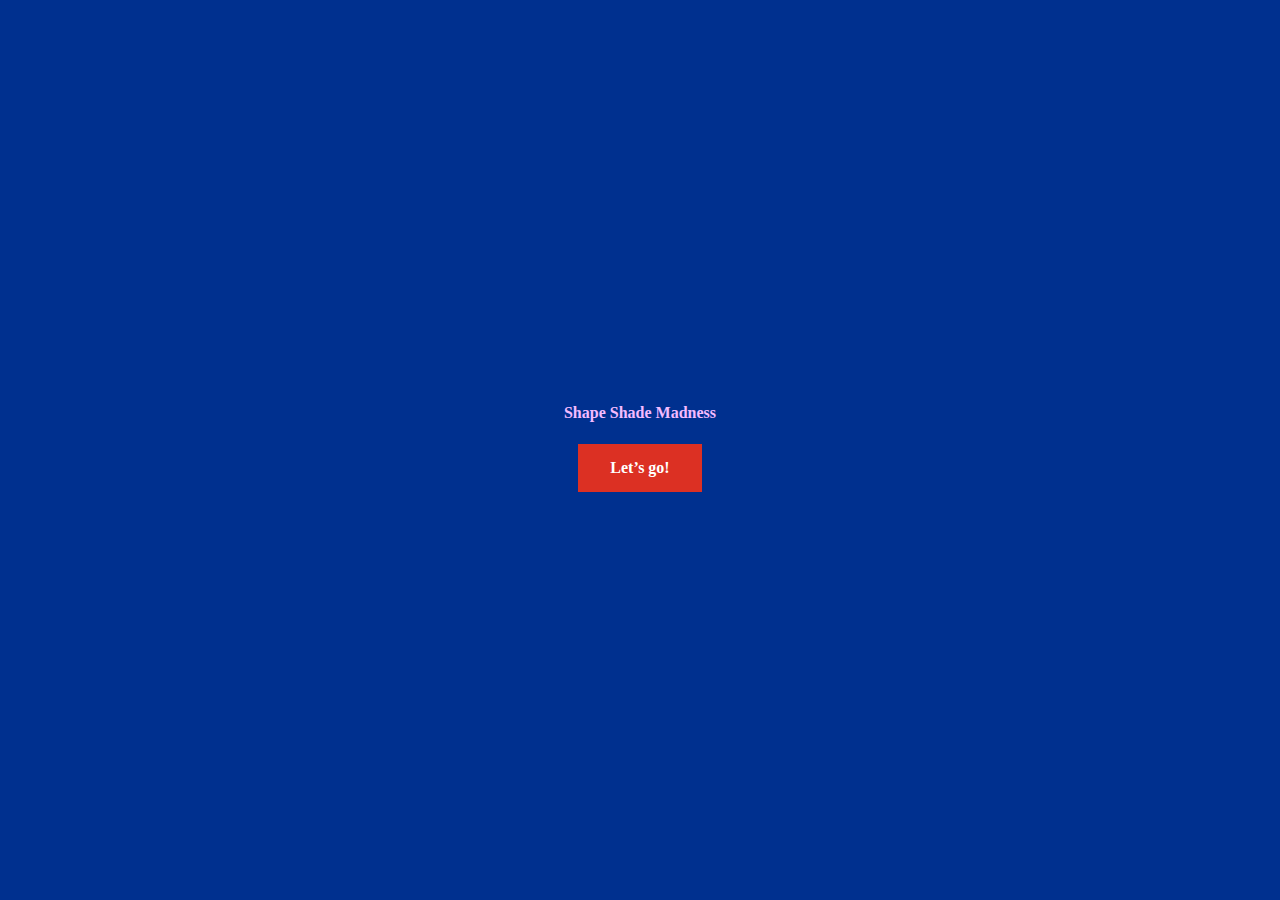
==== firstpg.html @ 8feacb55 "add file" ====
<!DOCTYPE html>
<html>

<head>
<title> Shape Shade Madness </title>
</head>

     <style>
body {
  background-color: #00308f;
}

        html, body {
            height: 100%;
            margin: 0;
            padding: 0;
            width: 100%;
        }

        body {
            display: table;
        }

        .my-block {
            text-align: center;
            display: table-cell;
            vertical-align: middle;
        }

.button {
  background-color: #dc3023;
  border: none;
  color: white;
  padding: 15px 32px;
  text-align: center;
  text-decoration: none;
  display: inline-block;
  font-size: 16px;
  margin: 4px 2px;
  cursor: pointer;
}

        </style>
    </head>
    <body>
    <div class="my-block">
<h4><font color="f4bbff"> Shape Shade Madness
<br /><br />

<a href="#" class=button>Let’s go!</a>

    </div>
    </body>
</html>
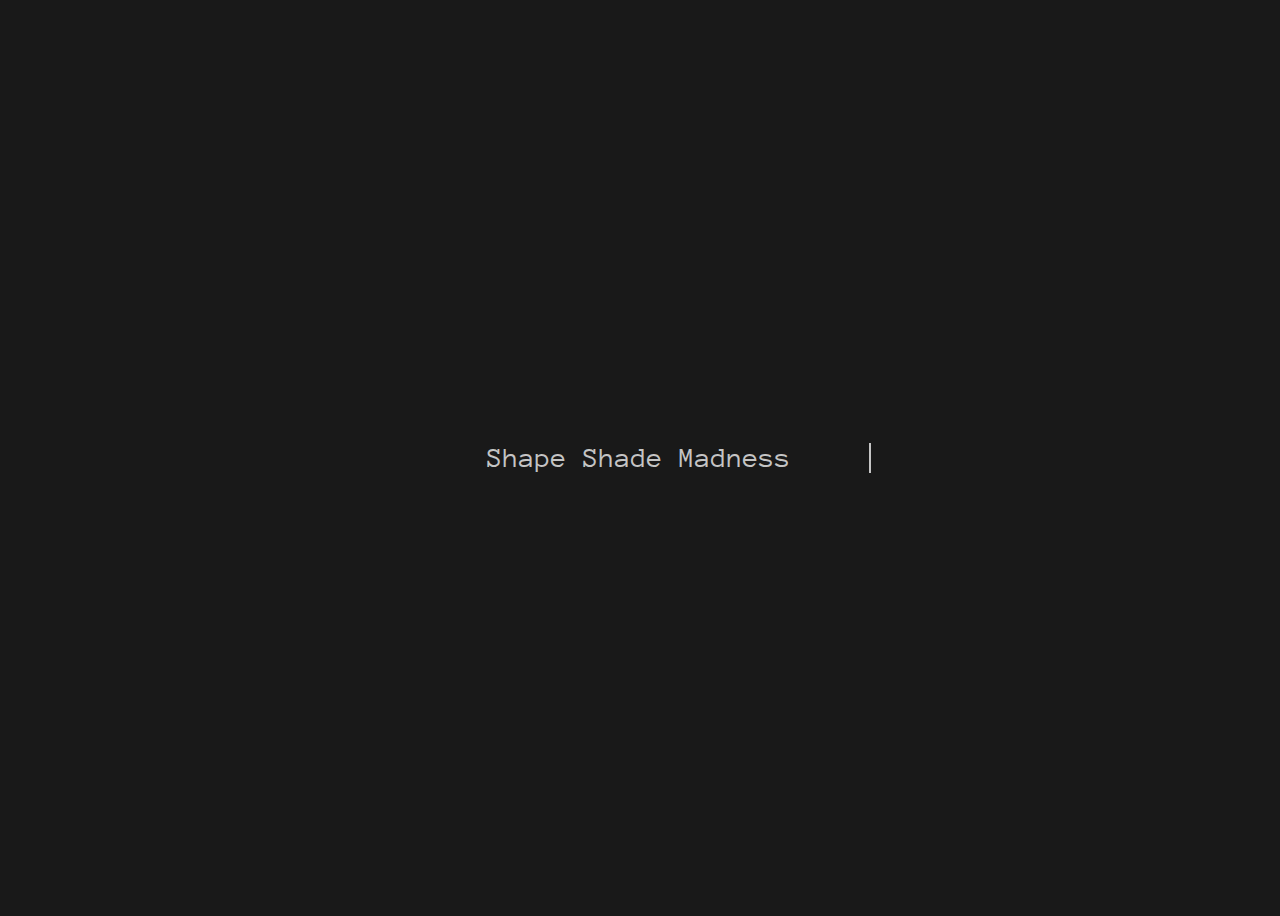
==== commit 7ff5ffda: "adding additional files" ====
--- a/firstpg.html
+++ b/firstpg.html
@@ -1,58 +1,15 @@
 <!DOCTYPE html>
-<html>
+<html lang="en">
+<head>
+      <meta charset="UTF-8">
+      <meta name="viewport" content="width=device-width, initial-scale=1.0">
+      <meta http-equiv="X-UA-Compatible" content="ie=edge">
+      <title>Typewriter Effect</title>
+      <link rel="stylesheet" href="style.css">
+</head>
+<body>
 
-<head>
-<title> Shape Shade Madness </title>
-</head>
+<p class="line anim-typewriter">Shape Shade Madness</p>
 
-     <style>
-body {
-  background-color: #00308f;
-}
-
-        html, body {
-            height: 100%;
-            margin: 0;
-            padding: 0;
-            width: 100%;
-        }
-
-        body {
-            display: table;
-        }
-
-        .my-block {
-            text-align: center;
-            display: table-cell;
-            vertical-align: middle;
-        }
-
-.button {
-  background-color: #dc3023;
-  border: none;
-  color: white;
-  padding: 15px 32px;
-  text-align: center;
-  text-decoration: none;
-  display: inline-block;
-  font-size: 16px;
-  margin: 4px 2px;
-  cursor: pointer;
-}
-
-        </style>
-    </head>
-    <body>
-    <div class="my-block">
-<h4><font color="f4bbff"> Shape Shade Madness
-<br /><br />
-
-<a href="#" class=button>Let’s go!</a>
-
-    </div>
-    </body>
-</html>
-
-
-
-
+</body>
+</html>--- a/style.css
+++ b/style.css
@@ -0,0 +1,53 @@
+/* Google Fonts */
+@import url(https://fonts.googleapis.com/css?family=Anonymous+Pro);
+
+/* Global */
+html {
+      min-height: 100%;
+      overflow: hidden;
+}
+
+body {
+      height: calc(100vh - 8em);
+      padding: 4em;
+      color: rgba(255, 255, 255, 0.75);
+      font-family: 'Anonymous Pro', monospace;
+      background-color: rgb(25, 25, 25);
+}
+
+.line {
+      position: relative;
+      top: 50%;
+      width: 16em;
+      margin: 0 auto;
+      border-right: 2px solid rgba(255, 255, 255, 0.75);
+      font-size: 180%;
+      text-align: center;
+      white-space: nowrap;
+      overflow: hidden;transform: translateY(-50%);
+}
+
+/*Animation*/
+
+.anim-typewriter {
+      animation: typewriter 4s steps(40) 1s 1 normal both,
+      blinkTextCursor 500ms steps(40) infinite normal;
+}
+
+@keyframes typewriter {
+      from {
+            width: 0;
+      }
+      to {
+            width: 16em;
+      }
+}
+
+@keyframes blinkTextCursor {
+      from {
+            border-right-color: rgba(255, 255, 255, 0.75);
+      }
+      to {
+            border-right-color: transparent;
+      }
+}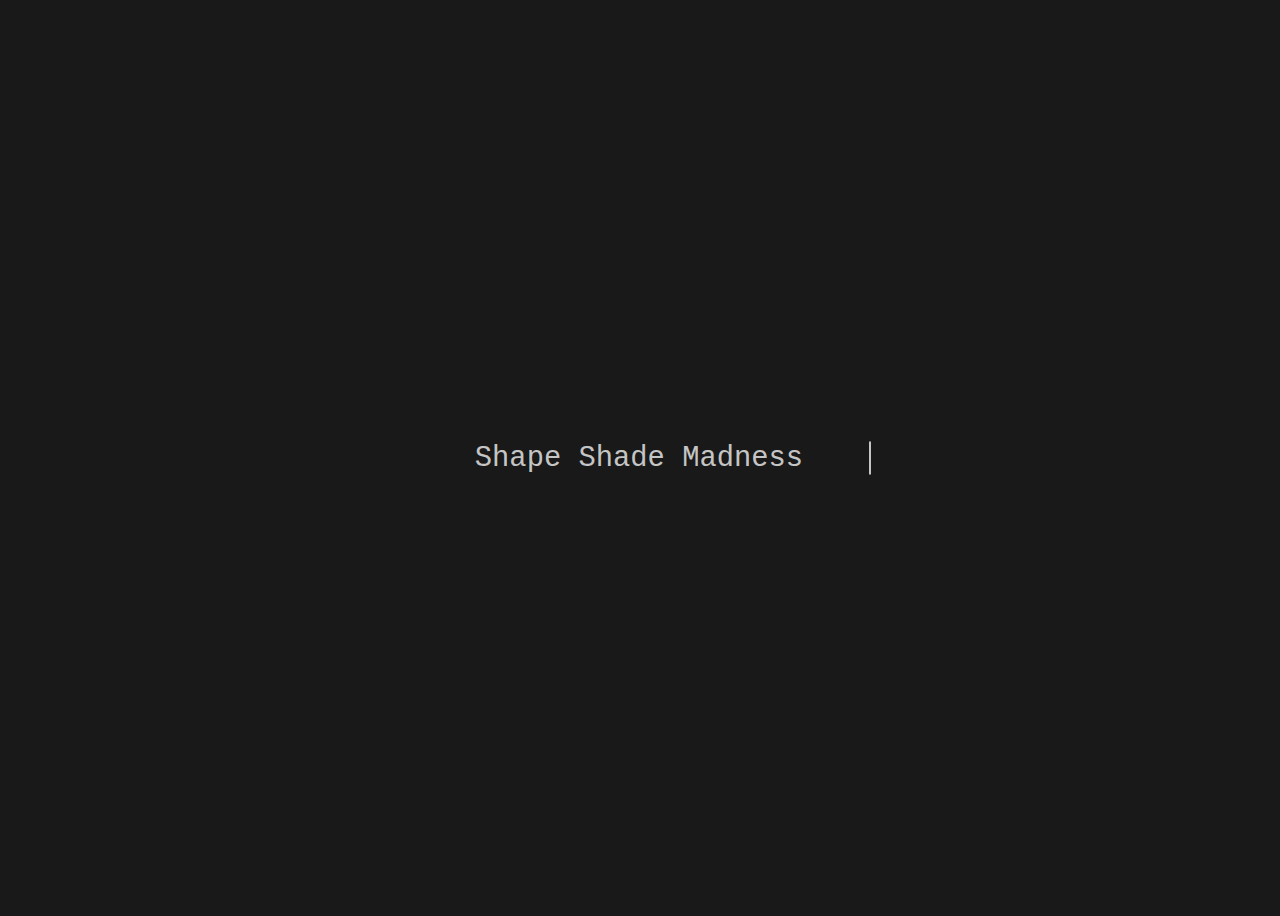
==== commit 30143248: "yes" ====
--- a/firstpg.html
+++ b/firstpg.html
@@ -4,12 +4,13 @@
       <meta charset="UTF-8">
       <meta name="viewport" content="width=device-width, initial-scale=1.0">
       <meta http-equiv="X-UA-Compatible" content="ie=edge">
-      <title>Typewriter Effect</title>
+      <title>Shape Shade Madness</title>
       <link rel="stylesheet" href="style.css">
 </head>
 <body>
 
 <p class="line anim-typewriter">Shape Shade Madness</p>
 
+
 </body>
 </html>--- a/style.css
+++ b/style.css
@@ -1,5 +1,5 @@
 /* Google Fonts */
-@import url(https://fonts.googleapis.com/css?family=Anonymous+Pro);
+@import url('https://fonts.googleapis.com/css?family=Open+Sans&display=swap');
 
 /* Global */
 html {
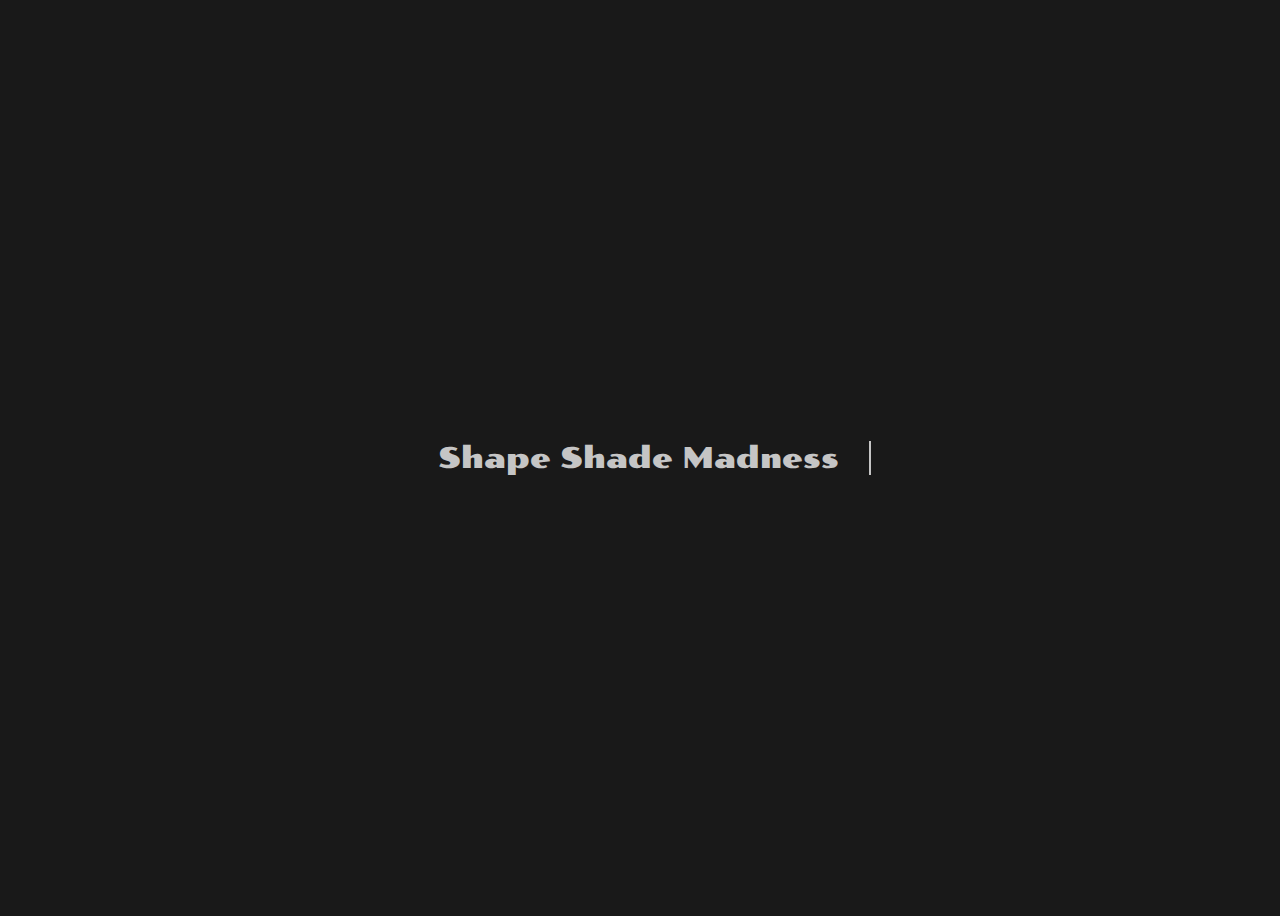
==== commit 0f80edf6: "updatingstuff" ====
--- a/firstpg.html
+++ b/firstpg.html
@@ -5,6 +5,7 @@
       <meta name="viewport" content="width=device-width, initial-scale=1.0">
       <meta http-equiv="X-UA-Compatible" content="ie=edge">
       <title>Shape Shade Madness</title>
+      <link href="https://fonts.googleapis.com/css2?family=Poller+One&display=swap" rel="stylesheet">
       <link rel="stylesheet" href="style.css">
 </head>
 <body>
--- a/style.css
+++ b/style.css
@@ -1,5 +1,4 @@
-/* Google Fonts */
-@import url('https://fonts.googleapis.com/css?family=Open+Sans&display=swap');
+
 
 /* Global */
 html {
@@ -11,7 +10,7 @@
       height: calc(100vh - 8em);
       padding: 4em;
       color: rgba(255, 255, 255, 0.75);
-      font-family: 'Anonymous Pro', monospace;
+      font-family: 'Poller One', cursive;
       background-color: rgb(25, 25, 25);
 }
 
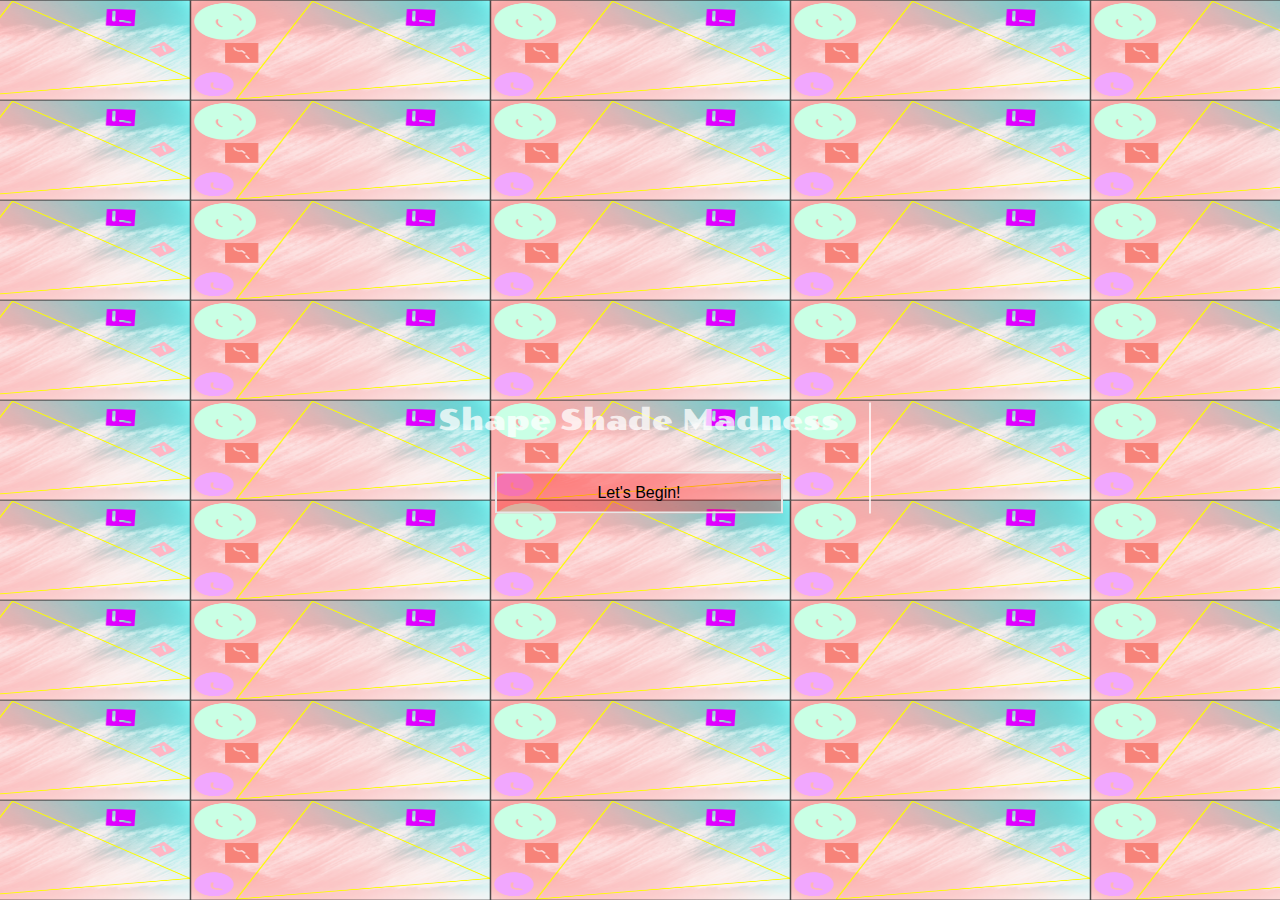
==== commit c80e6cb8: "update front page" ====
--- a/firstpg.html
+++ b/firstpg.html
@@ -8,9 +8,48 @@
       <link href="https://fonts.googleapis.com/css2?family=Poller+One&display=swap" rel="stylesheet">
       <link rel="stylesheet" href="style.css">
 </head>
+
+<style>
+	.btn {
+  border: 2px solid black;
+  background-color: rgba(255, 0, 0, 0.3);
+  color: black;
+  padding: 10px 100px;
+  font-size: 16px;
+  cursor: pointer;
+}
+
+
+/* Gray */
+.default {
+  border-color: #e7e7e7;
+  color: black;
+}
+
+.default:hover {
+  background-color: rgba(210,225,228, 0.3);
+}
+</style>
+
+
+
+
+
+
+
+
 <body>
 
-<p class="line anim-typewriter">Shape Shade Madness</p>
+<p class="line anim-typewriter">Shape Shade Madness
+
+<br>
+<br>
+<button class="btn default">Let's Begin!</button>
+
+
+
+</p>
+
 
 
 </body>
--- a/style.css
+++ b/style.css
@@ -11,7 +11,10 @@
       padding: 4em;
       color: rgba(255, 255, 255, 0.75);
       font-family: 'Poller One', cursive;
-      background-color: rgb(25, 25, 25);
+      background-image: url("shapeground.jpg");
+      background-position: center; /* Center the image */
+      background-attachment: fixed;
+      background-size: 300px 100px;
 }
 
 .line {
@@ -29,7 +32,7 @@
 /*Animation*/
 
 .anim-typewriter {
-      animation: typewriter 4s steps(40) 1s 1 normal both,
+      animation: typewriter 3s steps(40) 1s 1 normal both,
       blinkTextCursor 500ms steps(40) infinite normal;
 }
 
@@ -38,7 +41,7 @@
             width: 0;
       }
       to {
-            width: 16em;
+            width: 14em;
       }
 }
 
@@ -49,4 +52,9 @@
       to {
             border-right-color: transparent;
       }
+
+
+
+
+
 }